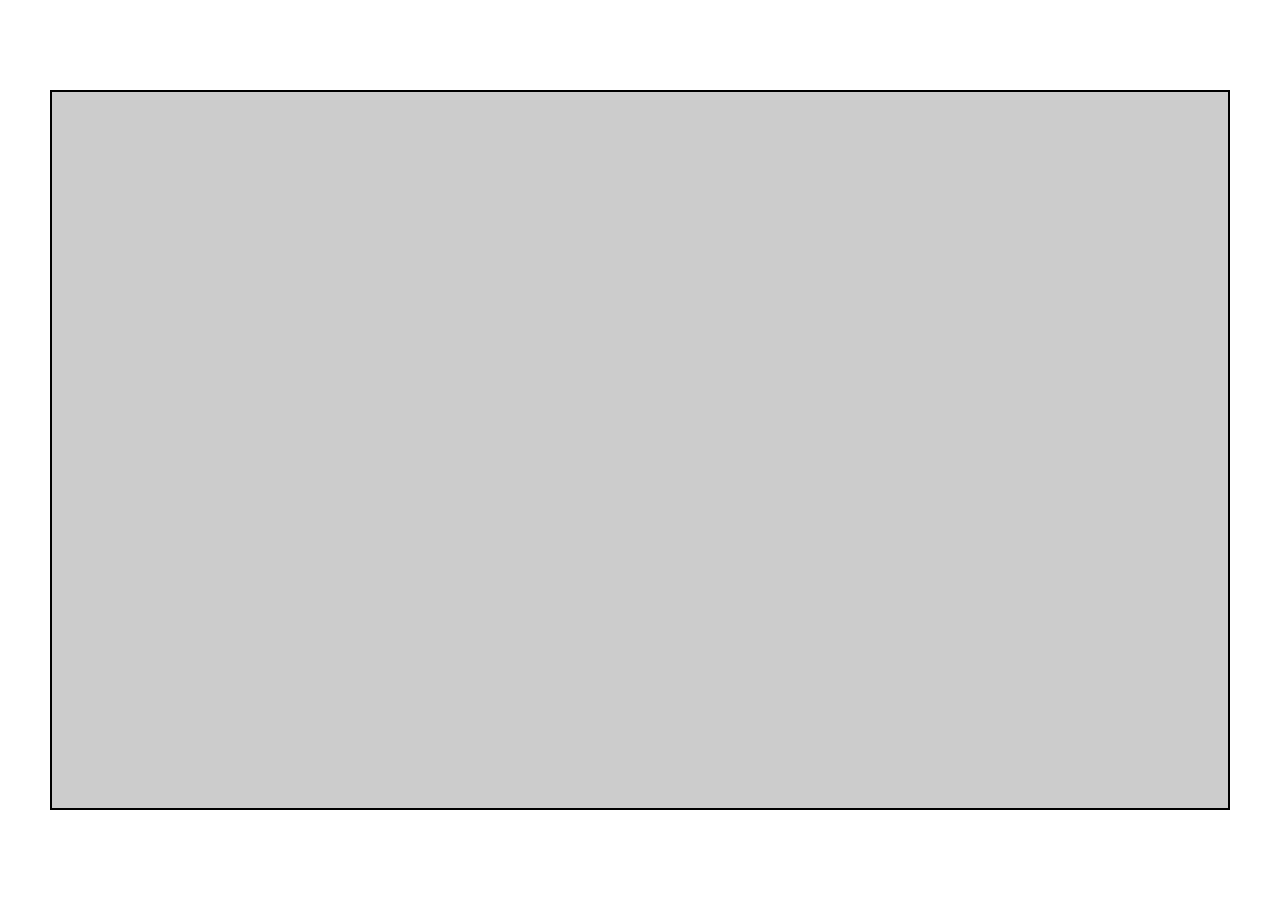
==== jQueryAdvanced.html @ e3f8d022 "ninth commit" ====
<!doctype html>
<!--[if lt IE 7]>      <html class="no-js lt-ie9 lt-ie8 lt-ie7" lang=""> <![endif]-->
<!--[if IE 7]>         <html class="no-js lt-ie9 lt-ie8" lang=""> <![endif]-->
<!--[if IE 8]>         <html class="no-js lt-ie9" lang=""> <![endif]-->
<!--[if gt IE 8]><!--> <html class="no-js" lang=""> <!--<![endif]-->
    <head>
        <meta charset="utf-8">
        <meta http-equiv="X-UA-Compatible" content="IE=edge,chrome=1">
        <title></title>
        <meta name="description" content="">
        <meta name="viewport" content="width=device-width, initial-scale=1">

        <link rel="stylesheet" href="css/bootstrap.min.css">
        <style>
            body {
                padding-top: 50px;
                padding-bottom: 20px;
            }
        </style>
        <link rel="stylesheet" href="css/bootstrap-theme.min.css">
        <link rel="stylesheet" href="css/main.css">

        <script src="js/vendor/modernizr-2.8.3-respond-1.4.2.min.js"></script>
    </head>
    <body>

    
    <div id="output"></div>
    <div id="canvas"></div>
    

    </div> <!-- /container -->
    <script src="//ajax.googleapis.com/ajax/libs/jquery/1.11.2/jquery.min.js"></script>
        <script src="js/vendor/jquery-1.11.2.min.js"></script>


        <script src="js/vendor/bootstrap.min.js"></script>

        <script src="js/main.js"></script>
        <script>
            $(document).ready(function() {
                var startX = 0; var startY = 0; var endX = 0; var endY = 0;
                $("#canvas").click(function(e){
                   var x = e.pageX; y = e.pageY;
                   $("#output").html("Left" + x + "Top" + y);
                   if((startX === 0) && (startY === 0)){
                    startX = x; startY = y;
                   } else {
                    endX = x; endY = y;
                    var xCoordinate = (startX < endX) ? startX : endX;
                    var yCoordinate = (startY < endY) ? startY : endY;
                    var width = (startX < endX) ? (endX - startX) : (startX - endX);
                    var height = (startY < endY) ? (endY - startY) : (startY - endY);
                    var div = $("<div></div>").css("left", xCoordinate).css("top", yCoordinate)
                    .width(width).height(height)
                    .css("position","fixed").css("background-color", "#006").css("border","1px solid #999");
                    $("#canvas").append(div);
                    startX = 0; startY = 0;
                   }
                });
                
            });
        </script>
    </body>
</html>
---- css/main.css ----
/* ==========================================================================
   Author's custom styles
   ========================================================================== */
body{
        margin-top:50px;
        padding:20px;
}
.rectangle {
	width: 200px;
	height: 100px;
        background-color: black;
        margin: 10px;
        margin-left: 10px;
}



.square {
	width: 100px;
	height: 100px;
/*        background: yellow;*/
        margin: 10px;
        margin-left: 10px;        
}

.circle {
	width: 100px;
	height: 100px;
/*	background: red;*/
	-moz-border-radius: 50px;
	-webkit-border-radius: 50px;
	border-radius: 50px;
        margin: 10px;
        margin-left: 10px;        
}

.shape{
        float: left;
        border: 2px solid rgb(0, 0, 0);
        cursor: pointer;
        color: rgb(255, 255, 255);
        text-align:center;
        margin: 5px;
}
.shape span{
        float: left;
        height:50px;
        width:100%;
        padding-top: 18px;
        font-size:14px;
        font-weight:bold;
        text-align: center;
}
.red{
        background-color: red;
}
.blue{
        background-color: blue;
}
.yellow{
        background-color: yellow;
}
.green{
        background-color: green;
}

/*not working*/
.linebreak-items{
        display: inline;
        content: '\A';
        white-space: pre;        
}
#output{
        display: block;
        float: left;
        height: 30px;
        width: auto;
}

#canvas{
        display: block;
        height: 80%;
        width: auto;
        float: left;
        position: absolute;
        top: 50px;
        bottom: 50px;
        left: 50px;
        right: 50px;
        margin: auto;
        background-color: #ccc;
        border: 2px solid #000;
}
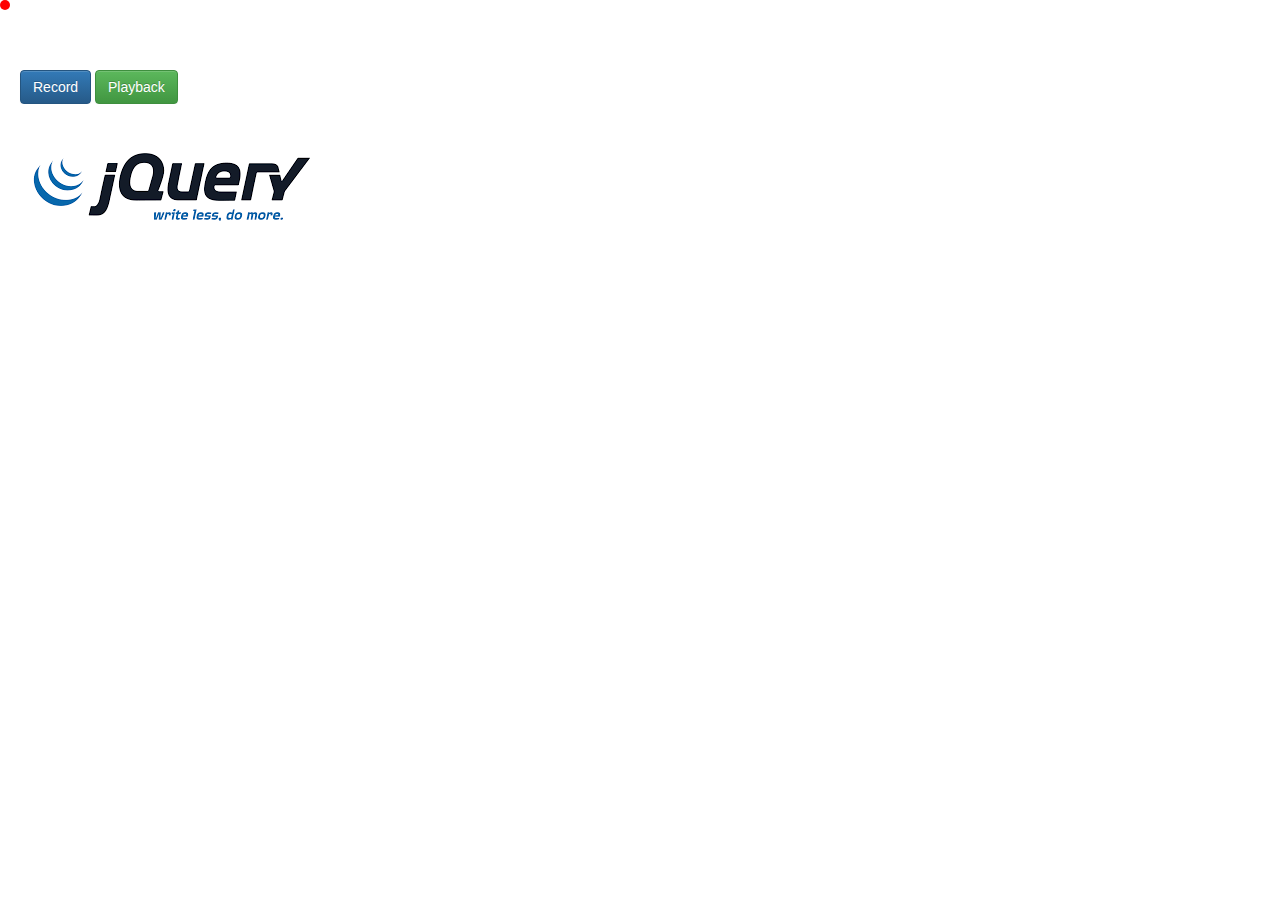
==== commit 55fe3d19: "eighth commit" ====
--- a/jQueryAdvanced.html
+++ b/jQueryAdvanced.html
@@ -25,9 +25,19 @@
     <body>
 
     
-    <div id="output"></div>
-    <div id="canvas"></div>
-    
+<!--    <div id="output"></div>
+    <div id="canvas"></div>-->
+
+        <div class="cursor "></div>
+        
+        <div>
+            <button type="button" class="btn btn-primary" id="record">Record</button>
+            <button type="button" class="btn btn-success" id="play">Playback</button>
+        </div>
+        
+        <div>
+            <img src="img/jquery.png"/>
+        </div>
 
     </div> <!-- /container -->
     <script src="//ajax.googleapis.com/ajax/libs/jquery/1.11.2/jquery.min.js"></script>
@@ -38,27 +48,57 @@
 
         <script src="js/main.js"></script>
         <script>
+  
+                var recording = {
+                    data : [],
+                    recordMove : function(pageX, pageY){
+                        recording.data.push({x : pageX, y : pageY});
+                    },
+                    currentMove : 0,
+                    play : function() {
+                        if(recording.currentMove < recording.data.length){
+                            var coordinates = recording.data[recording.currentMove];
+                            $(".cursor").css({
+                                top : coordinates.y,
+                                left : coordinates.x
+                                }).show();
+                            recording.currentMove++;
+                            setTimeout(recording.play, 10);
+                        }
+                    }
+                };
+
             $(document).ready(function() {
-                var startX = 0; var startY = 0; var endX = 0; var endY = 0;
-                $("#canvas").click(function(e){
-                   var x = e.pageX; y = e.pageY;
-                   $("#output").html("Left" + x + "Top" + y);
-                   if((startX === 0) && (startY === 0)){
-                    startX = x; startY = y;
-                   } else {
-                    endX = x; endY = y;
-                    var xCoordinate = (startX < endX) ? startX : endX;
-                    var yCoordinate = (startY < endY) ? startY : endY;
-                    var width = (startX < endX) ? (endX - startX) : (startX - endX);
-                    var height = (startY < endY) ? (endY - startY) : (startY - endY);
-                    var div = $("<div></div>").css("left", xCoordinate).css("top", yCoordinate)
-                    .width(width).height(height)
-                    .css("position","fixed").css("background-color", "#006").css("border","1px solid #999");
-                    $("#canvas").append(div);
-                    startX = 0; startY = 0;
-                   }
-                });
-                
+                //var startX = 0; var startY = 0; var endX = 0; var endY = 0;
+                //$("#canvas").click(function(e){
+                //   var x = e.pageX; y = e.pageY;
+                //   $("#output").html("Left" + x + "Top" + y);
+                //   if((startX === 0) && (startY === 0)){
+                //    startX = x; startY = y;
+                //   } else {
+                //    endX = x; endY = y;
+                //    var xCoordinate = (startX < endX) ? startX : endX;
+                //    var yCoordinate = (startY < endY) ? startY : endY;
+                //    var width = (startX < endX) ? (endX - startX) : (startX - endX);
+                //    var height = (startY < endY) ? (endY - startY) : (startY - endY);
+                //    var div = $("<div></div>").css("left", xCoordinate).css("top", yCoordinate)
+                //    .width(width).height(height)
+                //    .css("position","fixed").css("background-color", "#006").css("border","1px solid #999");
+                //    $("#canvas").append(div);
+                //    startX = 0; startY = 0;
+                //   }
+                //});
+                $("#record").click(function(){
+                    $(".cursor").hide();
+                    $(document).mousemove(function(e){
+                        //console.log("x: " + e.pageX + " Y: " + e.pageY);
+                        recording.recordMove(e.pageX, e.pageY);
+                        });
+                    });
+                $("#play").click(function(){
+                    $(document).off("mousemove");
+                    recording.play();
+                    });
             });
         </script>
     </body>
--- a/css/main.css
+++ b/css/main.css
@@ -93,4 +93,15 @@
         background-color: #ccc;
         border: 2px solid #000;
 }
-
+.hidden{
+        display: none;
+}
+.cursor{
+        border-radius: 50%;
+        background: red;
+        width: 10px;
+        height: 10px;
+        position: fixed;
+        top: 0;
+        left: 0;
+}